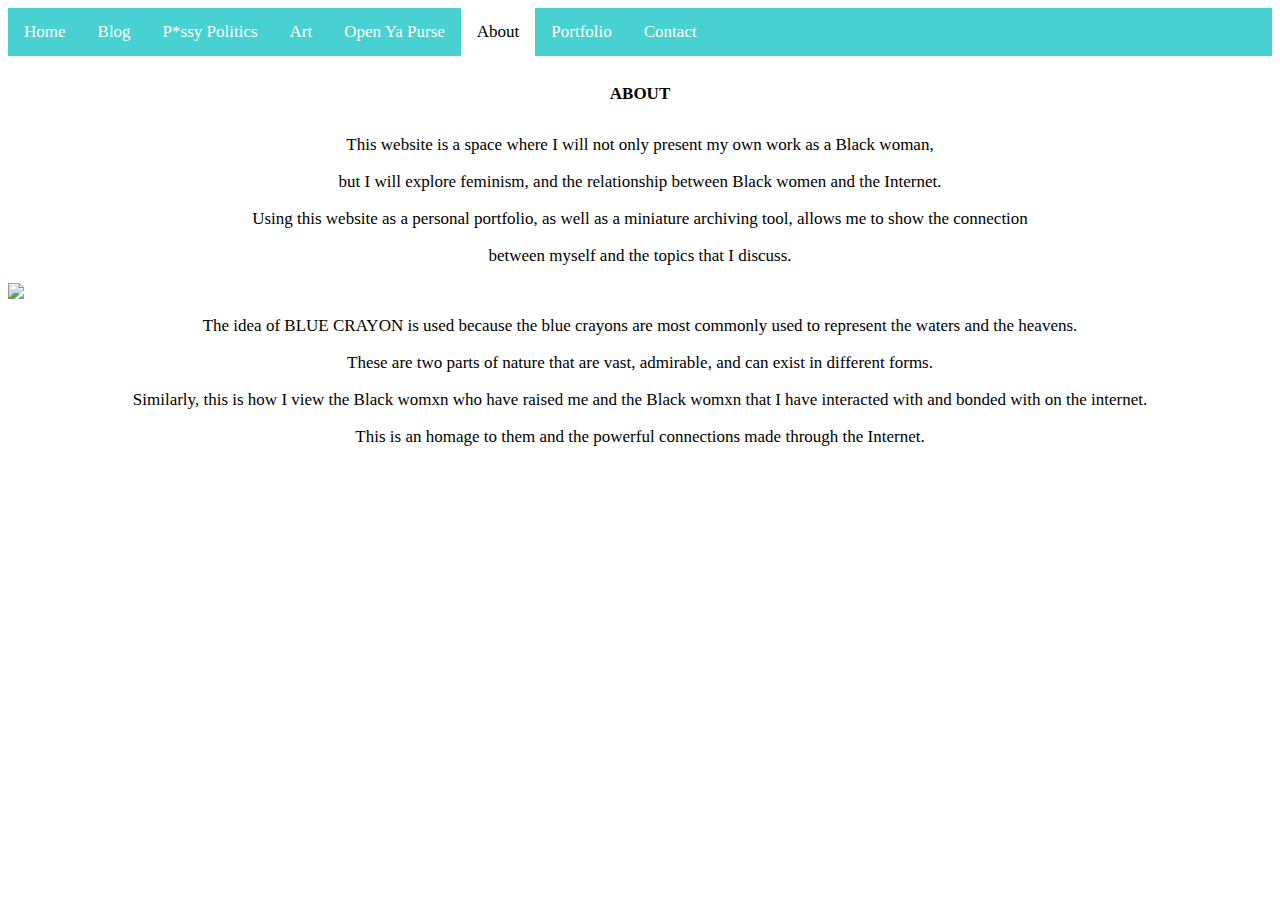
==== about.html @ 8b67e35f "New additions" ====
<!DOCTYPE html>
<html>
<head>
	<title>BLUE CRAYON</title>

	<link rel="stylesheet" type="text/css" href="CSS/style.css">
	<link href='https://fonts.googleapis.com/css?family=Slackey' rel='stylesheet'>
	<link href='https://fonts.googleapis.com/css?family=Yatra One' rel='stylesheet'>
	<script type="text/javascript" src="JS/jquery-3.3.1.js"></script>
	<script type="text/javascript" src="JS/myScript.js"></script>

</head>

<body style="background-color:white;">

<style>
body {  }

</style>

<div class="topnav">
  <a href="index.html">Home</a>
  <a href="blog.html">Blog</a>
  <a href="literature.html">P*ssy Politics</a>
  <a href="art.html">Art</a>
  <a href="donate.html">Open Ya Purse</a>
  <a class="active" href="about.html">About</a>
   <a href="portfolio.html">Portfolio</a>
  <a href="contact.html">Contact</a>
 
</div>
<h2 class = "heading">ABOUT</h2>
<p id = "paragraph" > </p>
<p id = "paragraph" > This website is a space where I will not only present my own work as a Black woman,</p>
<p id = "paragraph" > but I will explore feminism, and the relationship between Black women and the Internet. </p>
<p id = "paragraph" > Using this website as a personal portfolio, as well as a miniature archiving tool, allows me to show the connection</p>
<p id = "paragraph" > between myself and the topics that I discuss.</p>

<img src="Assets/Gifs/earth.gif" class="responsive"></img>

<p id = "paragraph" >The idea of BLUE CRAYON is used because the blue crayons are most commonly used to represent the waters and the heavens.</p>

<p id = "paragraph" >These are two parts of nature that are vast, admirable, and can exist in different forms. </p>

<p id = "paragraph" >Similarly, this is how I view the Black womxn who have raised me and the Black womxn that I have interacted with and bonded with on the internet.</p>

<p id = "paragraph" >This is an homage to them and the powerful connections made through the Internet. </p>



<script type="text/javascript" src="JS/jquery-3.3.1.js"></script>
<script type="text/javascript" src="JS/myScript.js"></script>

</body>


</html>
---- CSS/style.css ----
/* Add a black background color to the top navigation */
.topnav {
  background-color:#47d1d1;
  overflow: hidden;
}

/* Style the links inside the navigation bar */
.topnav a {
 float: left;
  color: #f2f2f2;
  text-align: center;
  padding: 14px 16px;
  text-decoration: none;
  font-size: 17px;
  font-family: "Slackey";
  
}

/* Change the color of links on hover */
.topnav a:hover {
  background-color: #dd99ff;
  color: white;
}

/* Add a color to the active/current link */
.topnav a.active {
  background-color: white;
  color: black;
}


#paragraph {

  font-size: 17px;
  font-family: "Dosis";
  color: black;
  text-align: center;
}

.responsive {
  max-width: 100%;
  height: auto;
  display: block;
  margin-left: auto;
  margin-right: auto;
}

.collapsible {
  background-color: black;
  color: white;
  cursor: pointer;
  padding: 18px;
  width: 100%;
  border: none;
  text-align: center;
  outline: none;
  font-size: 15px;
   font-family: "Yatra One";
}

.active, .collapsible:hover {
  background-color:  white;
  color: black;
   font-family: "Yatra One";
   font-size: 17px;
}

.content {
  padding: 18px;
  display: none;
  overflow: hidden;
  background-color: #f2f2f2;
  font-family: "Dosis";
}

.heading {
  
  color: black;
  text-align: center;
  padding: 14px 16px;
  font-size: 17px;
  font-family: "Slackey";
 /* border-style: groove;
  border-color: yellow;
  /* border: 10px;
  padding: 15px;
 border-image: url(Assets/Images/BorderTest.png) 30 round;*/
}



/* To play an animation

width: 490px;
  height: 290px;
  position: absolute;
  bottom: 10px;
  right: 1px;
  animation-name: playeranimation;
    animation-duration: 4s;
    animation-play-state: paused;


/* This below section is the styling for the cards in the contact section */

  * {
  box-sizing: border-box;
}

body {
  font-family: "Dosis";
}

/* Float four columns side by side */
.column {
  float: left;
  width: 25%;
  padding: 0 10px;
}

/* Remove extra left and right margins, due to padding in columns */
.row {margin: 0 -5px;}

/* Clear floats after the columns */
.row:after {
  content: "";
  display: table;
  clear: both;
}

/* Style the counter cards */
.card {
  box-shadow: 0 4px 8px 0 rgba(0, 0, 0, 0.2); /* this adds the "card" effect */
  padding: 16px;
  text-align: center;
  background-color: #f1f1f1;
}

.cardtext {
  box-shadow: 0 4px 8px 0 rgba(0, 0, 0, 0.2); /* this adds the "card" effect */
  padding: 16px;
  text-align: center;
  background-color: black;
  color: white;
}

/* Responsive columns - one column layout (vertical) on small screens */
@media screen and (max-width: 600px) {
  .column {
    width: 100%;
    display: block;
    margin-bottom: 20px;
  }
}

/* This below section is the styling for the links in the contact section */

a:link {
  color: white;
  background-color: transparent;
  text-decoration: none;
}

a:visited {
  color: white;
  background-color: transparent;
  text-decoration: none;
}

a:hover {
  color: #ff0066;
  background-color: transparent;
  text-decoration: none;
}

a:active {
  color: #ff0066;
  background-color: transparent;
  text-decoration: none;
}

/* This below section is the styling for the buttons in the about and portfolio sections 

a:link, a:visited {
  background-color: #f44336;
  color: white;
  padding: 15px 25px;
  text-align: center;
  text-decoration: none;
  display: inline-block;
}

a:hover, a:active {
  background-color: red;
}
*/
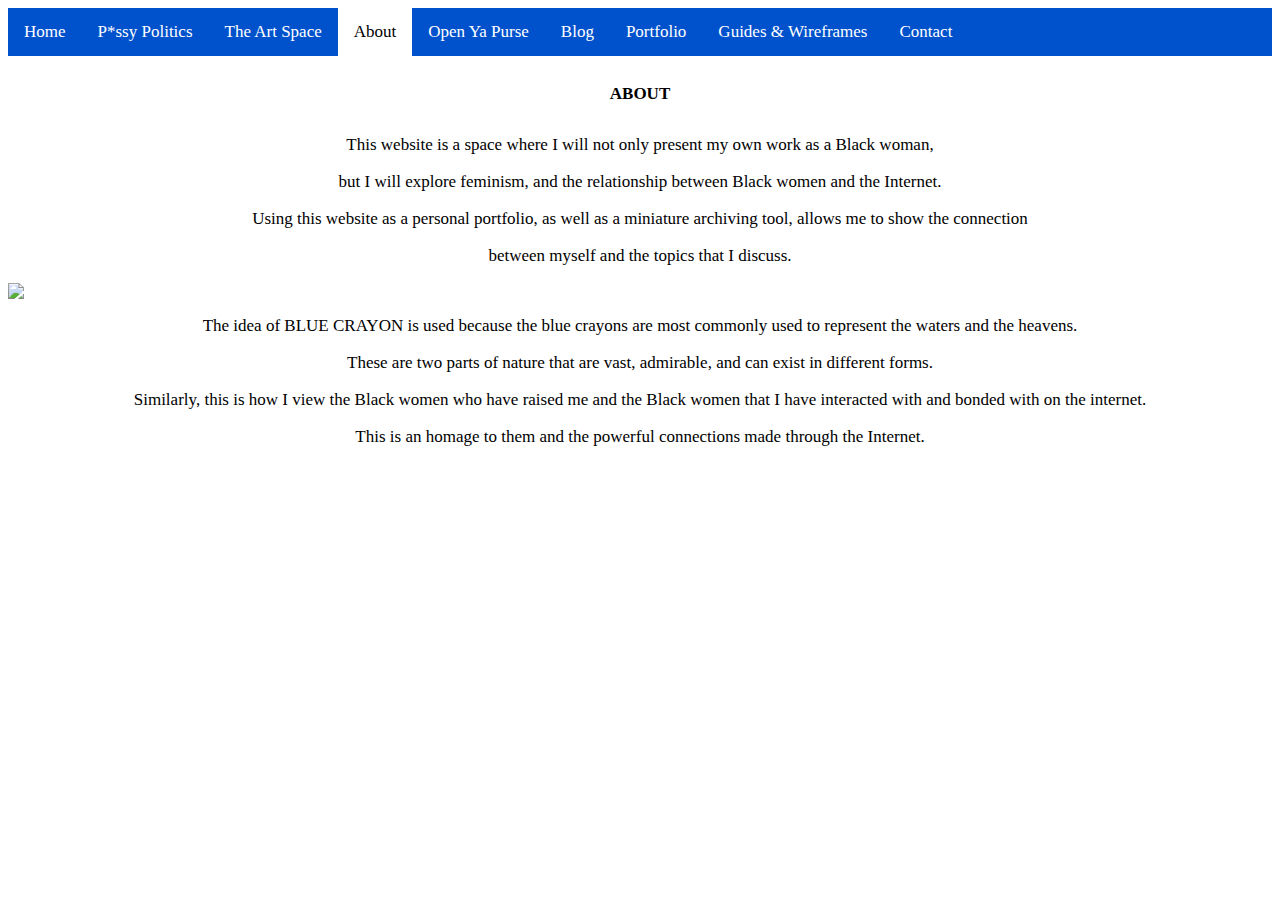
==== commit a8b9f092: "A lot" ====
--- a/about.html
+++ b/about.html
@@ -19,14 +19,15 @@
 </style>
 
 <div class="topnav">
-  <a href="index.html">Home</a>
-  <a href="blog.html">Blog</a>
-  <a href="literature.html">P*ssy Politics</a>
-  <a href="art.html">Art</a>
+    <a href="index.html">Home</a>
+ <a href="literature.html">P*ssy Politics</a>
+  <a href="art.html">The Art Space</a>
+   <a class="active"  href="about.html">About</a>
   <a href="donate.html">Open Ya Purse</a>
-  <a class="active" href="about.html">About</a>
-   <a href="portfolio.html">Portfolio</a>
-  <a href="contact.html">Contact</a>
+   <a href="blog.html">Blog</a>
+  <a href="portfolio.html">Portfolio</a>
+  <a href="guides.html">Guides & Wireframes</a>
+   <a href="contact.html">Contact</a>
  
 </div>
 <h2 class = "heading">ABOUT</h2>
@@ -42,7 +43,7 @@
 
 <p id = "paragraph" >These are two parts of nature that are vast, admirable, and can exist in different forms. </p>
 
-<p id = "paragraph" >Similarly, this is how I view the Black womxn who have raised me and the Black womxn that I have interacted with and bonded with on the internet.</p>
+<p id = "paragraph" >Similarly, this is how I view the Black women who have raised me and the Black women that I have interacted with and bonded with on the internet.</p>
 
 <p id = "paragraph" >This is an homage to them and the powerful connections made through the Internet. </p>
 
--- a/CSS/style.css
+++ b/CSS/style.css
@@ -1,6 +1,6 @@
 /* Add a black background color to the top navigation */
 .topnav {
-  background-color:#47d1d1;
+  background-color: #0052cc;
   overflow: hidden;
 }
 
@@ -18,8 +18,8 @@
 
 /* Change the color of links on hover */
 .topnav a:hover {
-  background-color: #dd99ff;
-  color: white;
+  background-color: #e6e6e6;
+  color: black;
 }
 
 /* Add a color to the active/current link */
@@ -58,7 +58,27 @@
    font-family: "Yatra One";
 }
 
+.bonuscollapsible {
+  background-color:  #ace600;
+  color: white;
+  cursor: pointer;
+  padding: 18px;
+  width: 100%;
+  border: none;
+  text-align: center;
+  outline: none;
+  font-size: 15px;
+   font-family: "Yatra One";
+}
+
 .active, .collapsible:hover {
+  background-color:  white;
+  color: black;
+   font-family: "Yatra One";
+   font-size: 17px;
+}
+
+.active, .bonuscollapsible:hover {
   background-color:  white;
   color: black;
    font-family: "Yatra One";
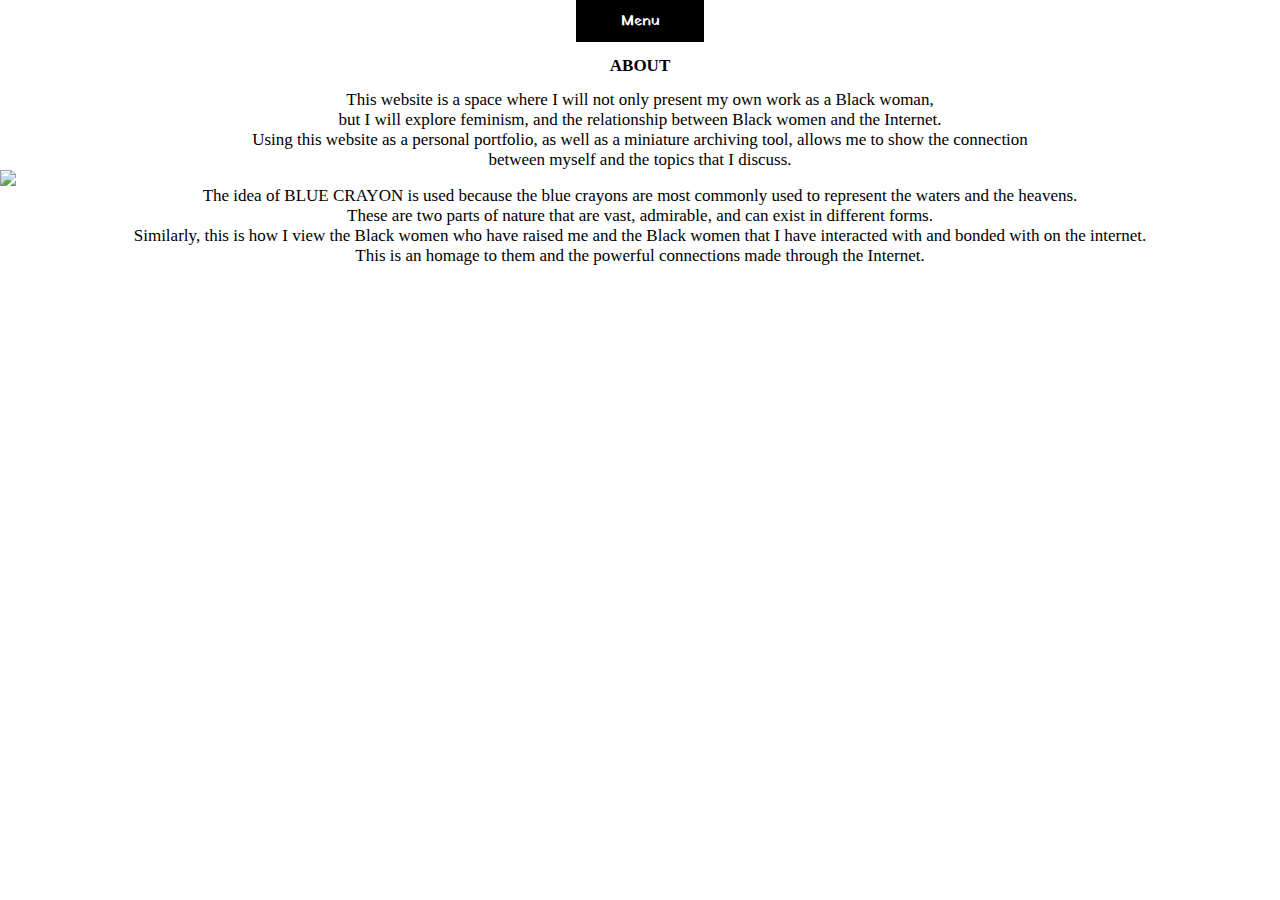
==== commit ecda535b: "Menu changes" ====
--- a/about.html
+++ b/about.html
@@ -18,17 +18,17 @@
 
 </style>
 
-<div class="topnav">
-    <a href="index.html">Home</a>
- <a href="literature.html">P*ssy Politics</a>
-  <a href="art.html">The Art Space</a>
-   <a class="active"  href="about.html">About</a>
-  <a href="donate.html">Open Ya Purse</a>
-   <a href="blog.html">Blog</a>
-  <a href="portfolio.html">Portfolio</a>
-  <a href="guides.html">Guides & Wireframes</a>
-   <a href="contact.html">Contact</a>
- 
+<button type="button" class="menucollapsible">Menu</button>
+<div class="menucontent">
+<li><a href="index.html" id="menutext">Home</a></li>
+<li><a href="literature.html" id="menutext">P*ssy Politics</a></li>
+  <li><a href="art.html" id="menutext">The Art Space</a></li>
+   <li><a href="about.html" id="menutext">About</a></li>
+   <li><a href="donate.html" id="menutext">Open Ya Purse</a></li>
+   <li><a href="blog.html" id="menutext">Blog</a></li>
+   <li><a href="portfolio.html" id="menutext">Portfolio</a></li>
+   <li><a href="guides.html" id="menutext">Guides & Wireframes</a></li>
+   <li> <a href="contact.html" id="menutext">Contact</a></li>
 </div>
 <h2 class = "heading">ABOUT</h2>
 <p id = "paragraph" > </p>
--- a/CSS/style.css
+++ b/CSS/style.css
@@ -1,32 +1,12 @@
-/* Add a black background color to the top navigation */
-.topnav {
-  background-color: #0052cc;
-  overflow: hidden;
-}
-
-/* Style the links inside the navigation bar */
-.topnav a {
- float: left;
-  color: #f2f2f2;
-  text-align: center;
-  padding: 14px 16px;
-  text-decoration: none;
-  font-size: 17px;
-  font-family: "Slackey";
-  
-}
-
-/* Change the color of links on hover */
-.topnav a:hover {
-  background-color: #e6e6e6;
-  color: black;
-}
-
-/* Add a color to the active/current link */
-.topnav a.active {
-  background-color: white;
-  color: black;
-}
+*{
+  margin:0;
+  padding: 0;
+ }
+
+/* body{
+background-image: url(Assets/Images/bg.jpg);
+background-size: cover;
+} */
 
 
 #paragraph {
@@ -36,6 +16,17 @@
   color: black;
   text-align: center;
 }
+
+#blurb {
+
+  font-size: 17px;
+  font-family: "Dosis";
+  color: black;
+  text-align: center;
+  padding: 20px 20px;
+}
+
+
 
 .responsive {
   max-width: 100%;
@@ -45,11 +36,90 @@
   margin-right: auto;
 }
 
+/* Menu Collapsible */
+
+#menutext {
+
+  font-size: 17px;
+  font-family: "Dosis";
+  color: black;
+  text-align: center;
+}
+
+#menutext:hover {
+
+  font-size: 17px;
+  font-family: "Dosis";
+  color: white;
+  text-align: center;
+}
+
+.menucollapsible {
+    max-width: 10%;
+  height: auto;
+  display: block;
+  margin-left: auto;
+  margin-right: auto;
+  background-color: black;
+  color: white;
+  cursor: pointer;
+  padding: 10px;
+  width: 10%;
+  border: none;
+  text-align: center;
+  outline: none;
+  font-size: 15px;
+   font-family: "Yatra One";
+}
+
+
+.active, .menucollapsible:hover {
+  background-color:  white;
+  color: black;
+   font-family: "Yatra One";
+   font-size: 17px;
+}
+
+
+.menucontent {
+    max-width: 10%;
+  height: auto;
+  display: block;
+  margin-left: auto;
+  margin-right: auto;
+  text-align: center;
+   width: 10%;
+  padding: 10px;
+  display: none;
+  overflow: hidden;
+  background-color: white;
+  font-family: "Dosis";
+  list-style: none;
+}
+
+
+
+.menuheading {
+  
+  color: black;
+  text-align: center;
+  padding: 14px 16px;
+  font-size: 17px;
+  font-family: "Slackey";
+
+}
+
+
+
+
+
+
+/* Blog collapsibles */
 .collapsible {
   background-color: black;
   color: white;
   cursor: pointer;
-  padding: 18px;
+  padding: 30px;
   width: 100%;
   border: none;
   text-align: center;
@@ -62,7 +132,7 @@
   background-color:  #ace600;
   color: white;
   cursor: pointer;
-  padding: 18px;
+  padding: 30px;
   width: 100%;
   border: none;
   text-align: center;
@@ -86,7 +156,7 @@
 }
 
 .content {
-  padding: 18px;
+  padding: 25px;
   display: none;
   overflow: hidden;
   background-color: #f2f2f2;
@@ -109,17 +179,28 @@
 
 
 
-/* To play an animation
-
-width: 490px;
-  height: 290px;
-  position: absolute;
-  bottom: 10px;
-  right: 1px;
-  animation-name: playeranimation;
-    animation-duration: 4s;
-    animation-play-state: paused;
-
+/* The styling for the columns in the PORTFOLIO section */
+
+.column {
+  float: left;
+  width: 25%;
+  padding: 5px;
+
+}
+
+
+.row:after {
+  content: "";
+  clear: both;
+  display: table;
+  grid-row-gap: 50px;
+}
+
+@media screen and (max-width: 500px) {
+  .column {
+    width: 100%;
+  }
+}
 
 /* This below section is the styling for the cards in the contact section */
 
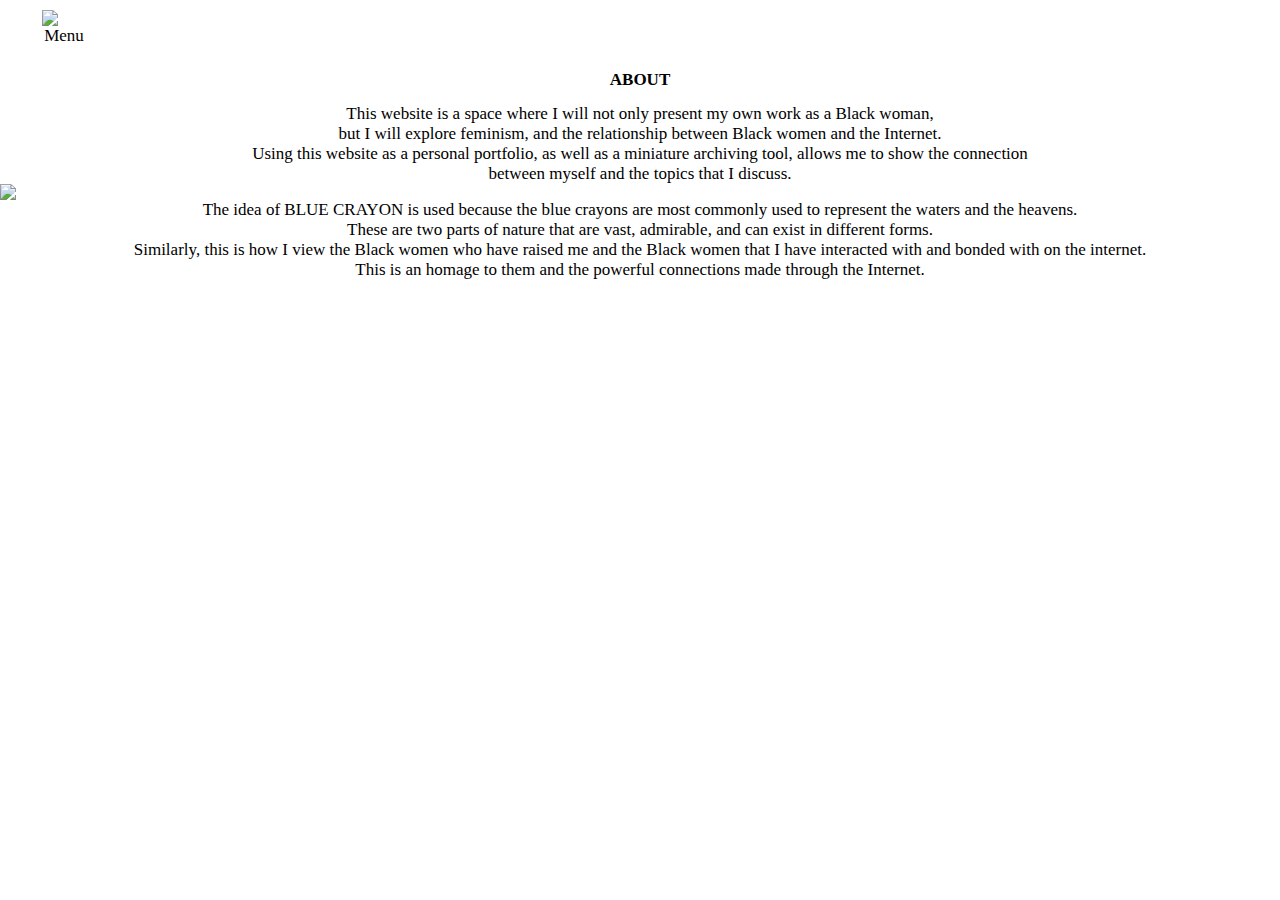
==== commit a373ad03: "Menu updates" ====
--- a/about.html
+++ b/about.html
@@ -18,17 +18,17 @@
 
 </style>
 
-<button type="button" class="menucollapsible">Menu</button>
+<button type="button" class="menucollapsible"><img src="Assets/Images/icon2.png" class="topicon">Menu</button>
 <div class="menucontent">
-<li><a href="index.html" id="menutext">Home</a></li>
-<li><a href="literature.html" id="menutext">P*ssy Politics</a></li>
-  <li><a href="art.html" id="menutext">The Art Space</a></li>
-   <li><a href="about.html" id="menutext">About</a></li>
-   <li><a href="donate.html" id="menutext">Open Ya Purse</a></li>
-   <li><a href="blog.html" id="menutext">Blog</a></li>
-   <li><a href="portfolio.html" id="menutext">Portfolio</a></li>
-   <li><a href="guides.html" id="menutext">Guides & Wireframes</a></li>
-   <li> <a href="contact.html" id="menutext">Contact</a></li>
+   <li><img src="Assets/Images/icon2.png" class="icon"><a href="index.html" id="menutext">Home</a></li>
+   <li><img src="Assets/Images/iconpp.png" class="icon"><a href="index.html" id="menutext"><a href="literature.html" id="menutext">P*ssy Politics</a></li>
+   <li><img src="Assets/Images/icona.png" class="icon"><a href="index.html" id="menutext"><a href="art.html" id="menutext">The Art Space</a></li>
+   <li><img src="Assets/Images/iconab.png" class="icon"><a href="index.html" id="menutext"><a href="about.html" id="menutext">About</a></li>
+   <li><img src="Assets/Images/iconpp.png" class="icon"><a href="index.html" id="menutext"><a href="donate.html" id="menutext">Open Ya Purse</a></li>
+   <li><img src="Assets/Images/iconb.png" class="icon"><a href="index.html" id="menutext"><a href="blog.html" id="menutext">Blog</a></li>
+   <li><img src="Assets/Images/iconpo.png" class="icon"><a href="index.html" id="menutext"><a href="portfolio.html" id="menutext">Portfolio</a></li>
+   <li><img src="Assets/Images/iconsg.png" class="icon"><a href="index.html" id="menutext"><a href="guides.html" id="menutext">Guides & Wireframes</a></li>
+   <li><img src="Assets/Images/iconc.png" class="icon"><a href="index.html" id="menutext"><a href="contact.html" id="menutext">Contact</a></li>
 </div>
 <h2 class = "heading">ABOUT</h2>
 <p id = "paragraph" > </p>
--- a/CSS/style.css
+++ b/CSS/style.css
@@ -3,11 +3,6 @@
   padding: 0;
  }
 
-/* body{
-background-image: url(Assets/Images/bg.jpg);
-background-size: cover;
-} */
-
 
 #paragraph {
 
@@ -26,7 +21,20 @@
   padding: 20px 20px;
 }
 
-
+.icon {
+  max-width: 30%;
+  height: auto;
+  margin-left: auto;
+
+}
+
+.topicon {
+  max-width: 40%;
+  height: auto;
+  display: block;
+  margin-left: auto;
+  margin-right: auto;
+}
 
 .responsive {
   max-width: 100%;
@@ -36,31 +44,42 @@
   margin-right: auto;
 }
 
+.welcome {
+  max-width: 100%;
+  height: auto;
+  display: block;
+  margin-left: auto;
+  margin-right: auto;
+  position: fixed;
+  bottom: 150px;
+  right: 50px;
+}
 /* Menu Collapsible */
 
 #menutext {
 
   font-size: 17px;
-  font-family: "Dosis";
-  color: black;
-  text-align: center;
+  font-family: "Press Start 2P";
+  color: black;
+  text-align: center;
+    background-color: transparent;
 }
 
 #menutext:hover {
 
   font-size: 17px;
-  font-family: "Dosis";
+  font-family: "Press Start 2P";
+    background-color: transparent;
   color: white;
   text-align: center;
 }
 
 .menucollapsible {
-    max-width: 10%;
-  height: auto;
-  display: block;
-  margin-left: auto;
-  margin-right: auto;
-  background-color: black;
+  max-width: 10%;
+  height: auto;
+  display: block;
+  margin-right: auto;
+  background-color: transparent;
   color: white;
   cursor: pointer;
   padding: 10px;
@@ -69,14 +88,21 @@
   text-align: center;
   outline: none;
   font-size: 15px;
-   font-family: "Yatra One";
+   font-family: "Press Start 2P";
 }
 
 
 .active, .menucollapsible:hover {
-  background-color:  white;
-  color: black;
-   font-family: "Yatra One";
+  background-color:  transparent;
+  color: black;
+   font-family: "Press Start 2P";
+   font-size: 17px;
+}
+
+.active, .menucollapsible {
+  background-color:  transparent;
+  color: black;
+   font-family: "Press Start 2P";
    font-size: 17px;
 }
 
@@ -85,15 +111,15 @@
     max-width: 10%;
   height: auto;
   display: block;
-  margin-left: auto;
+
   margin-right: auto;
   text-align: center;
    width: 10%;
   padding: 10px;
   display: none;
   overflow: hidden;
-  background-color: white;
-  font-family: "Dosis";
+  background-color:  transparent;
+  font-family: "Press Start 2P";
   list-style: none;
 }
 
@@ -105,7 +131,8 @@
   text-align: center;
   padding: 14px 16px;
   font-size: 17px;
-  font-family: "Slackey";
+  font-family: "Press Start 2P";
+    background-color: transparent;
 
 }
 
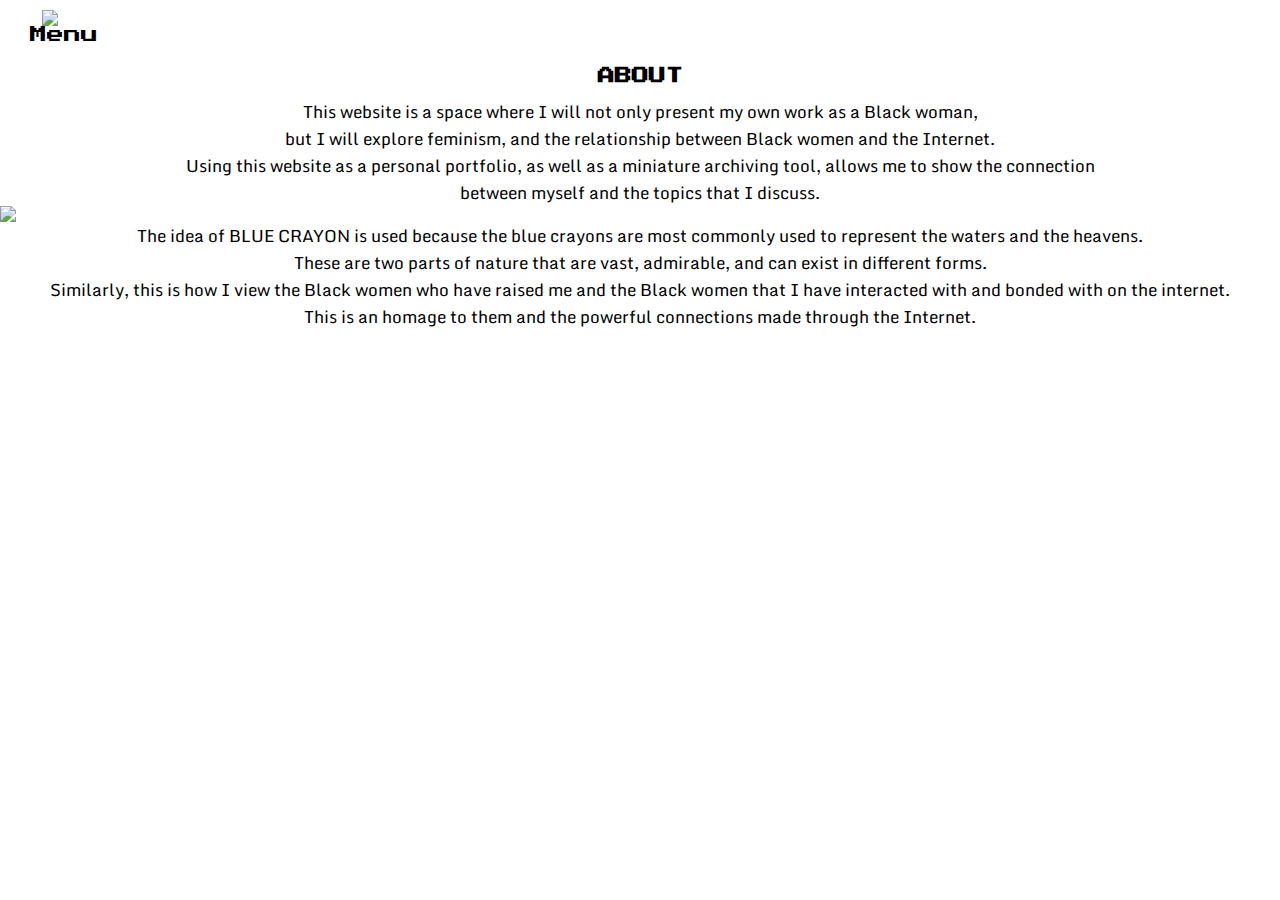
==== commit d62d61b3: "Changed fonts" ====
--- a/about.html
+++ b/about.html
@@ -1,11 +1,11 @@
 <!DOCTYPE html>
 <html>
 <head>
-	<title>BLUE CRAYON</title>
+	<title>Blue Pixel</title>
 
 	<link rel="stylesheet" type="text/css" href="CSS/style.css">
-	<link href='https://fonts.googleapis.com/css?family=Slackey' rel='stylesheet'>
-	<link href='https://fonts.googleapis.com/css?family=Yatra One' rel='stylesheet'>
+  <link href='https://fonts.googleapis.com/css?family=Monda' rel='stylesheet'>
+  <link href='https://fonts.googleapis.com/css?family=Press Start 2P' rel='stylesheet'>
 	<script type="text/javascript" src="JS/jquery-3.3.1.js"></script>
 	<script type="text/javascript" src="JS/myScript.js"></script>
 
--- a/CSS/style.css
+++ b/CSS/style.css
@@ -7,7 +7,7 @@
 #paragraph {
 
   font-size: 17px;
-  font-family: "Dosis";
+  font-family: "Monda";
   color: black;
   text-align: center;
 }
@@ -15,7 +15,7 @@
 #blurb {
 
   font-size: 17px;
-  font-family: "Dosis";
+  font-family: "Monda";
   color: black;
   text-align: center;
   padding: 20px 20px;
@@ -196,7 +196,7 @@
   text-align: center;
   padding: 14px 16px;
   font-size: 17px;
-  font-family: "Slackey";
+  font-family: "Press Start 2P";
  /* border-style: groove;
   border-color: yellow;
   /* border: 10px;
@@ -236,7 +236,7 @@
 }
 
 body {
-  font-family: "Dosis";
+  font-family: "Monda";
 }
 
 /* Float four columns side by side */
@@ -258,18 +258,18 @@
 
 /* Style the counter cards */
 .card {
-  box-shadow: 0 4px 8px 0 rgba(0, 0, 0, 0.2); /* this adds the "card" effect */
+  box-shadow: 0 px px 0 rgba(0, 0, 0, 0); 
   padding: 16px;
   text-align: center;
-  background-color: #f1f1f1;
+  background-color: transparent;
 }
 
 .cardtext {
-  box-shadow: 0 4px 8px 0 rgba(0, 0, 0, 0.2); /* this adds the "card" effect */
+  box-shadow: 0 0px 0px 0 rgba(0, 0, 0, 0); 
   padding: 16px;
   text-align: center;
-  background-color: black;
-  color: white;
+  background-color: transparent;
+  color: transparent;
 }
 
 /* Responsive columns - one column layout (vertical) on small screens */
@@ -284,19 +284,19 @@
 /* This below section is the styling for the links in the contact section */
 
 a:link {
-  color: white;
+  color: black;
   background-color: transparent;
   text-decoration: none;
 }
 
 a:visited {
-  color: white;
+  color: black;
   background-color: transparent;
   text-decoration: none;
 }
 
 a:hover {
-  color: #ff0066;
+  color: blue;
   background-color: transparent;
   text-decoration: none;
 }
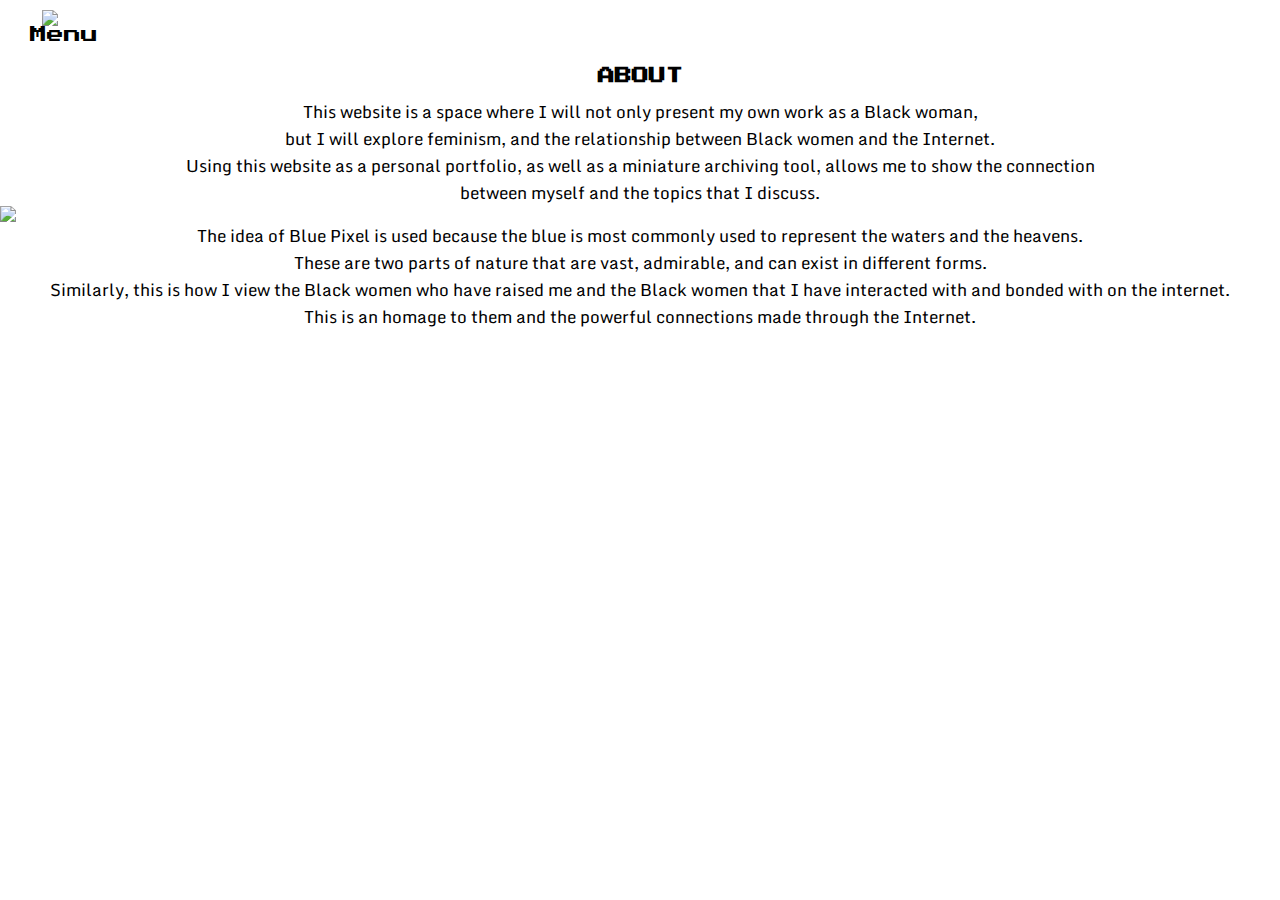
==== commit 08cbc577: "DOnate page done" ====
--- a/about.html
+++ b/about.html
@@ -6,6 +6,7 @@
 	<link rel="stylesheet" type="text/css" href="CSS/style.css">
   <link href='https://fonts.googleapis.com/css?family=Monda' rel='stylesheet'>
   <link href='https://fonts.googleapis.com/css?family=Press Start 2P' rel='stylesheet'>
+  <link href='https://fonts.googleapis.com/css?family=Chakra Petch' rel='stylesheet'>
 	<script type="text/javascript" src="JS/jquery-3.3.1.js"></script>
 	<script type="text/javascript" src="JS/myScript.js"></script>
 
@@ -39,7 +40,7 @@
 
 <img src="Assets/Gifs/earth.gif" class="responsive"></img>
 
-<p id = "paragraph" >The idea of BLUE CRAYON is used because the blue crayons are most commonly used to represent the waters and the heavens.</p>
+<p id = "paragraph" >The idea of Blue Pixel is used because the blue is most commonly used to represent the waters and the heavens.</p>
 
 <p id = "paragraph" >These are two parts of nature that are vast, admirable, and can exist in different forms. </p>
 
--- a/CSS/style.css
+++ b/CSS/style.css
@@ -50,7 +50,7 @@
   display: block;
   margin-left: auto;
   margin-right: auto;
-  position: fixed;
+
   bottom: 150px;
   right: 50px;
 }
@@ -58,7 +58,7 @@
 
 #menutext {
 
-  font-size: 17px;
+  font-size: 10px;
   font-family: "Press Start 2P";
   color: black;
   text-align: center;
@@ -70,7 +70,7 @@
   font-size: 17px;
   font-family: "Press Start 2P";
     background-color: transparent;
-  color: white;
+  color: blue;
   text-align: center;
 }
 
@@ -110,7 +110,7 @@
 .menucontent {
     max-width: 10%;
   height: auto;
-  display: block;
+  display: inline;
 
   margin-right: auto;
   text-align: center;
@@ -152,7 +152,7 @@
   text-align: center;
   outline: none;
   font-size: 15px;
-   font-family: "Yatra One";
+   font-family: "Chakra Petch";
 }
 
 .bonuscollapsible {
@@ -165,20 +165,20 @@
   text-align: center;
   outline: none;
   font-size: 15px;
-   font-family: "Yatra One";
+   font-family: "Chakra Petch";
 }
 
 .active, .collapsible:hover {
   background-color:  white;
   color: black;
-   font-family: "Yatra One";
+   font-family: "Chakra Petch";
    font-size: 17px;
 }
 
 .active, .bonuscollapsible:hover {
   background-color:  white;
   color: black;
-   font-family: "Yatra One";
+   font-family: "Chakra Petch";
    font-size: 17px;
 }
 
@@ -187,7 +187,7 @@
   display: none;
   overflow: hidden;
   background-color: #f2f2f2;
-  font-family: "Dosis";
+  font-family: "Monda";
 }
 
 .heading {
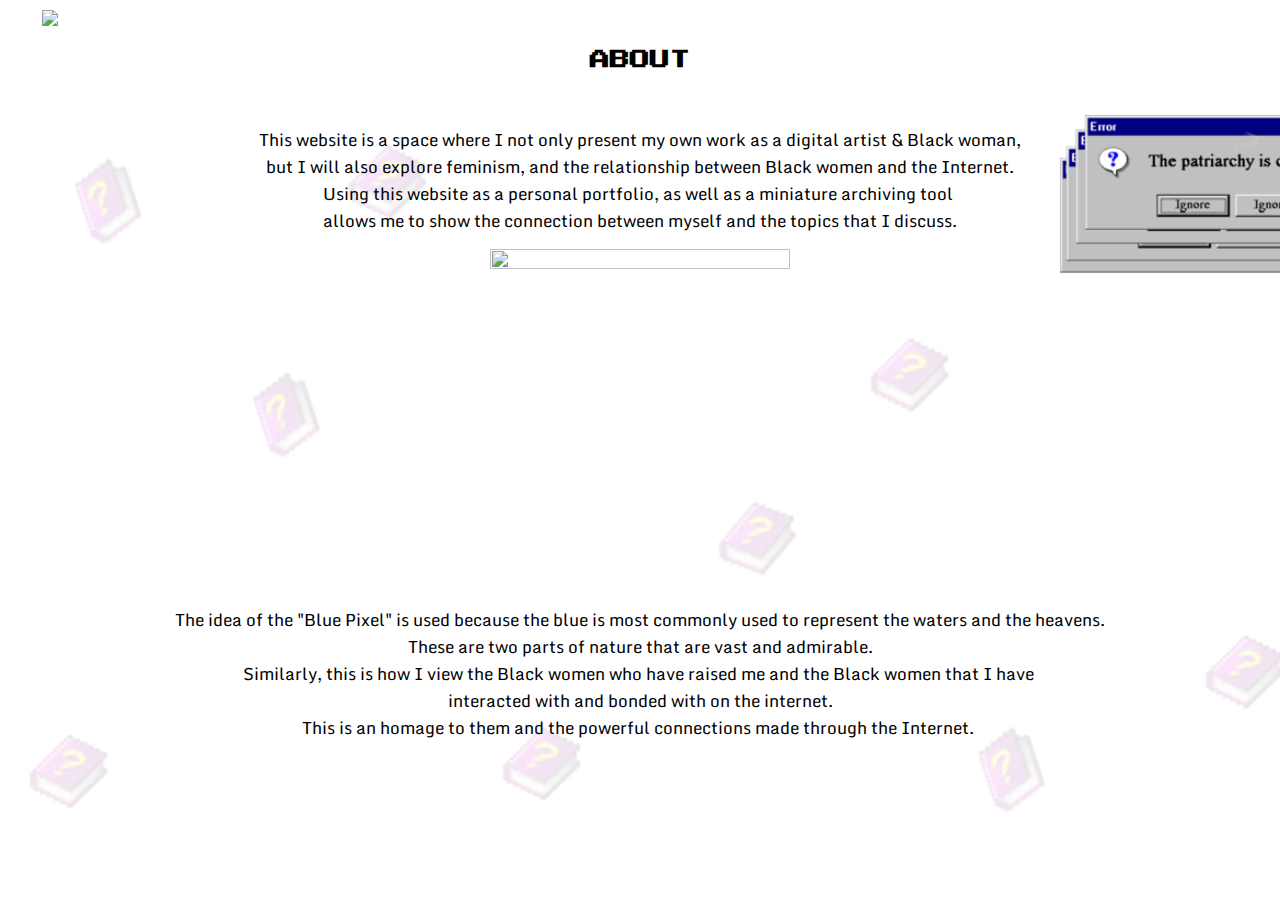
==== commit ba68efe6: "About page done" ====
--- a/about.html
+++ b/about.html
@@ -12,14 +12,14 @@
 
 </head>
 
-<body style="background-color:white;">
+<body style="background-image: url(Assets/Images/aboutbg3.png); background-size: cover">
 
 <style>
 body {  }
 
 </style>
 
-<button type="button" class="menucollapsible"><img src="Assets/Images/icon2.png" class="topicon">Menu</button>
+<button type="button" class="menucollapsible"><img src="Assets/Images/icon2.png" class="topicon"></button>
 <div class="menucontent">
    <li><img src="Assets/Images/icon2.png" class="icon"><a href="index.html" id="menutext">Home</a></li>
    <li><img src="Assets/Images/iconpp.png" class="icon"><a href="index.html" id="menutext"><a href="literature.html" id="menutext">P*ssy Politics</a></li>
@@ -32,24 +32,21 @@
    <li><img src="Assets/Images/iconc.png" class="icon"><a href="index.html" id="menutext"><a href="contact.html" id="menutext">Contact</a></li>
 </div>
 <h2 class = "heading">ABOUT</h2>
-<p id = "paragraph" > </p>
-<p id = "paragraph" > This website is a space where I will not only present my own work as a Black woman,</p>
-<p id = "paragraph" > but I will explore feminism, and the relationship between Black women and the Internet. </p>
-<p id = "paragraph" > Using this website as a personal portfolio, as well as a miniature archiving tool, allows me to show the connection</p>
-<p id = "paragraph" > between myself and the topics that I discuss.</p>
-
-<img src="Assets/Gifs/earth.gif" class="responsive"></img>
-
-<p id = "paragraph" >The idea of Blue Pixel is used because the blue is most commonly used to represent the waters and the heavens.</p>
-
-<p id = "paragraph" >These are two parts of nature that are vast, admirable, and can exist in different forms. </p>
-
-<p id = "paragraph" >Similarly, this is how I view the Black women who have raised me and the Black women that I have interacted with and bonded with on the internet.</p>
-
-<p id = "paragraph" >This is an homage to them and the powerful connections made through the Internet. </p>
-
-
-
+<pre>
+  <p id = "paragraph" >
+This website is a space where I not only present my own work as a digital artist & Black woman,
+but I will also explore feminism, and the relationship between Black women and the Internet.
+Using this website as a personal portfolio, as well as a miniature archiving tool 
+allows me to show the connection between myself and the topics that I discuss.</p>
+<img src="Assets/Gifs/earth.gif" class="responsive"  width="300" height="300"></img>
+<pre>
+  <p id = "paragraph" >
+The idea of the "Blue Pixel" is used because the blue is most commonly used to represent the waters and the heavens.
+These are two parts of nature that are vast and admirable.
+Similarly, this is how I view the Black women who have raised me and the Black women that I have 
+interacted with and bonded with on the internet.
+This is an homage to them and the powerful connections made through the Internet. </p>
+</pre>
 <script type="text/javascript" src="JS/jquery-3.3.1.js"></script>
 <script type="text/javascript" src="JS/myScript.js"></script>
 
--- a/CSS/style.css
+++ b/CSS/style.css
@@ -195,7 +195,7 @@
   color: black;
   text-align: center;
   padding: 14px 16px;
-  font-size: 17px;
+  font-size: 20px;
   font-family: "Press Start 2P";
  /* border-style: groove;
   border-color: yellow;
